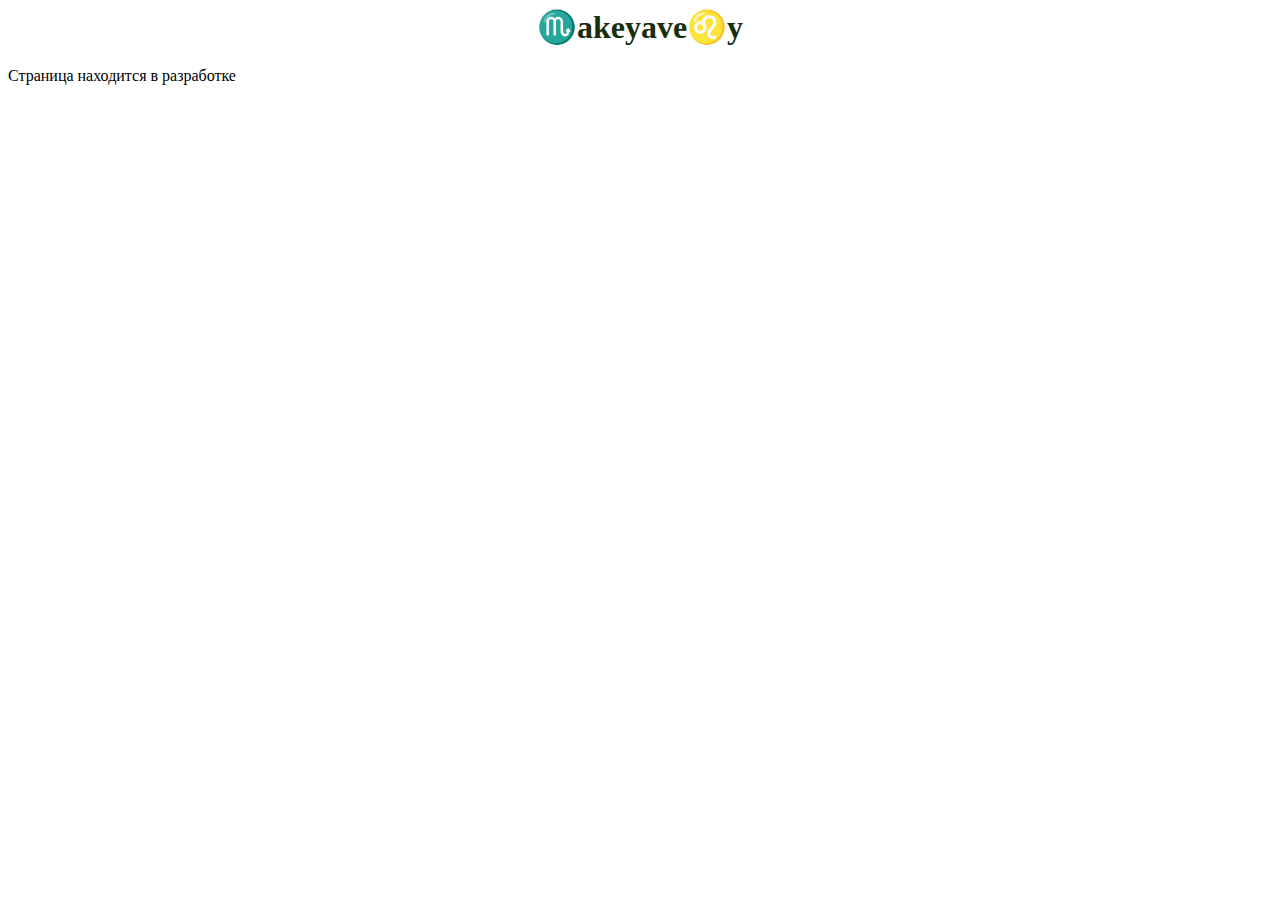
==== index.html @ 4f44c7d2 "Init" ====
<html>
  <head>
    <meta charset="utf-8">
    <title>makeyavelly</title>
    <link rel="shortcut icon" href="images/icon.png"/>
    <link rel="stylesheet" href="styles/main.css"/>
  </head>
  <body>
    <h1>♏akeyave♌y</h1>
    <p>Страница находится в разработке</p>
  </body>
</html>
---- styles/main.css ----
body {
}

h1 {
  color: #182f0c;
  text-align: center;
}
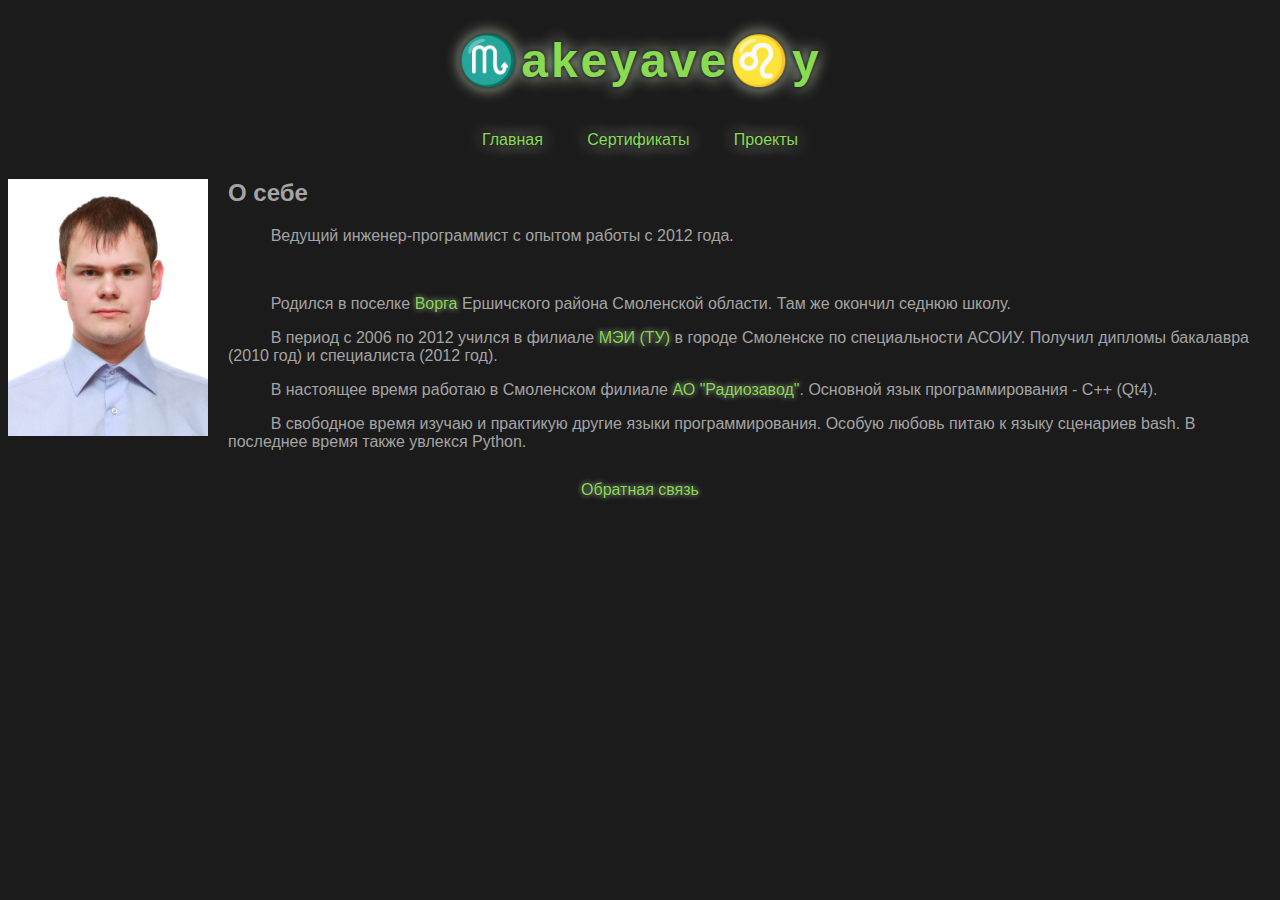
==== commit fbed6635: "Добавление главной страницы" ====
--- a/index.html
+++ b/index.html
@@ -1,12 +1,56 @@
-<html>
+<!doctype html>
+<html lang=ru>
   <head>
     <meta charset="utf-8">
     <title>makeyavelly</title>
-    <link rel="shortcut icon" href="images/icon.png"/>
-    <link rel="stylesheet" href="styles/main.css"/>
+    <link rel="shortcut icon" href="images/icon.png">
+    <link rel="stylesheet" type="text/css" href="styles/main.css">
   </head>
   <body>
-    <h1>♏akeyave♌y</h1>
-    <p>Страница находится в разработке</p>
+    <header>
+      <h1>
+        <a href="index.html">&#9807;akeyave&#9804;y</a>
+      </h1>
+      <nav>
+        <a href="index.html">Главная</a>
+        <a href="sertificate.html">Сертификаты</a>
+        <a href="project.html">Проекты</a>
+      </nav>
+    </header>
+
+    <main>
+      <div class="photo">
+        <img src="images/photo.main.png" width="200px">
+      </div>
+
+      <section>
+        <h2>О себе</h2>
+        <p>
+          Ведущий инженер-программист с опытом работы с 2012 года.
+        </p>
+        <br>
+        <p>
+          Родился в поселке <a href="https://www.google.ru/maps/place/53%C2%B045'26.8%22N+32%C2%B044'59.3%22E" target="_blank">Ворга</a> Ершичского района Смоленской области.
+          Там же окончил седнюю школу.
+        </p>
+        <p>
+          В период с 2006 по 2012 учился в филиале <a href="http://sbmpei.ru/" target="_blank">МЭИ (ТУ)</a> в городе Смоленске по специальности АСОИУ.
+          Получил дипломы бакалавра (2010 год) и специалиста (2012 год).
+        </p>
+        <p>
+          В настоящее время работаю в Смоленском филиале <a href="https://www.penza-radiozavod.ru/" target="_blank">АО "Радиозавод"</a>.
+          Основной язык программирования - C++ (Qt4).
+        </p>
+        <p>
+          В свободное время изучаю и практикую другие языки программирования.
+          Особую любовь питаю к языку сценариев bash.
+          В последнее время также увлекся Python.
+        </p>
+      </section>
+    </main>
+
+    <footer>
+      <a href="contact.html">Обратная связь</a>
+    </footer>
   </body>
 </html>
--- a/styles/main.css
+++ b/styles/main.css
@@ -1,7 +1,76 @@
 body {
+  font-family: "Trebuchet MS", sans-serif;
+  background-color: #1b1b1b;
+  color: #a4a4a4;
 }
 
-h1 {
-  color: #182f0c;
+a {
+  color: #8ada52;
+  text-shadow: 0px 0px 3px black,
+               0px 0px 5px #e4f7d7;
+  text-decoration: inherit;
+}
+
+a:hover {
+  text-shadow: 0px 0px 5px black,
+               0px 0px 8px #e4f7d7;
+}
+
+
+header {
+  color: #8ada52;
   text-align: center;
+  padding-bottom: 10px;
 }
+
+header h1 {
+  font-size: 36pt;
+  letter-spacing: 3px;
+  padding-bottom: 10px;
+}
+
+/* header h1:before {
+  content: url(../images/icon.png);
+  display: inline-block;
+  max-height: 24px;
+  margin-right: 10px;
+} */
+
+header a {
+  text-shadow: 0px 0px 5px black,
+               0px 0px 16px #e4f7d7;
+}
+
+header a:hover {
+  text-shadow: 0px 0px 5px black,
+               0px 0px 24px #e4f7d7;
+}
+
+header nav a {
+  padding: 20px;
+}
+
+
+main {
+  margin-top: 20px;
+  margin-bottom: 20px;
+}
+
+p {
+  text-indent: 32pt;
+}
+
+.photo {
+  float: left;
+  margin-right: 20px;
+  margin-bottom: 20px;
+}
+
+
+footer {
+  float: right;
+  width: 100%;
+  text-align: center;
+  padding-top: 10px;
+  padding-bottom: 10px;
+}
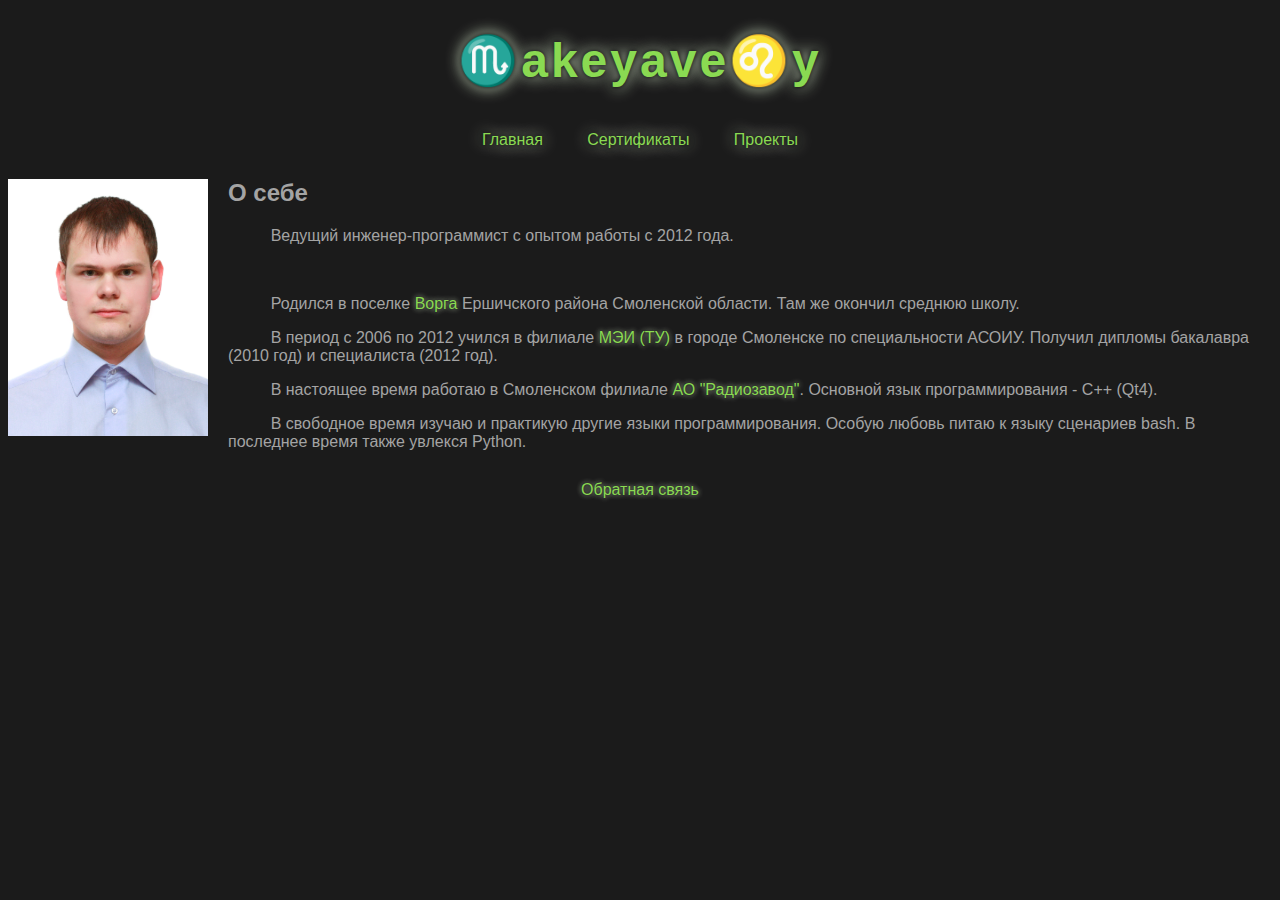
==== commit daf51de1: "Исправление опечатки" ====
--- a/index.html
+++ b/index.html
@@ -4,7 +4,7 @@
     <meta charset="utf-8">
     <title>makeyavelly</title>
     <link rel="shortcut icon" href="images/icon.png">
-    <link rel="stylesheet" type="text/css" href="styles/main.css">
+    <link rel="stylesheet" type="text/css" href="css/style.css">
   </head>
   <body>
     <header>
@@ -31,7 +31,7 @@
         <br>
         <p>
           Родился в поселке <a href="https://www.google.ru/maps/place/53%C2%B045'26.8%22N+32%C2%B044'59.3%22E" target="_blank">Ворга</a> Ершичского района Смоленской области.
-          Там же окончил седнюю школу.
+          Там же окончил среднюю школу.
         </p>
         <p>
           В период с 2006 по 2012 учился в филиале <a href="http://sbmpei.ru/" target="_blank">МЭИ (ТУ)</a> в городе Смоленске по специальности АСОИУ.
--- a/css/style.css
+++ b/css/style.css
@@ -0,0 +1,104 @@
+body {
+  font-family: "Trebuchet MS", sans-serif;
+  background-color: #1b1b1b;
+  color: #a4a4a4;
+}
+
+a {
+  color: #8ada52;
+  text-shadow: 0px 0px 3px black,
+               0px 0px 5px #e4f7d7;
+  text-decoration: inherit;
+}
+
+a:hover {
+  text-shadow: 0px 0px 5px black,
+               0px 0px 8px #e4f7d7;
+}
+
+
+header {
+  color: #8ada52;
+  text-align: center;
+  padding-bottom: 10px;
+}
+
+header h1 {
+  font-size: 36pt;
+  letter-spacing: 3px;
+  padding-bottom: 10px;
+}
+
+/* header h1:before {
+  content: url(../images/icon.png);
+  display: inline-block;
+  max-height: 24px;
+  margin-right: 10px;
+} */
+
+header a {
+  text-shadow: 0px 0px 5px black,
+               0px 0px 16px #e4f7d7;
+}
+
+header a:hover {
+  text-shadow: 0px 0px 5px black,
+               0px 0px 24px #e4f7d7;
+}
+
+header nav a {
+  padding: 20px;
+}
+
+
+main {
+  margin-top: 20px;
+  margin-bottom: 20px;
+}
+
+p {
+  text-indent: 32pt;
+}
+
+.photo {
+  float: left;
+  margin-right: 20px;
+  margin-bottom: 20px;
+}
+
+.details-header {
+  text-indent: 32pt;
+  color: #8ada52;
+  cursor: pointer;
+  text-shadow: 0px 0px 3px black,
+               0px 0px 5px #e4f7d7;
+}
+
+details:active, :hover, :focus {
+    outline: 0;
+    outline-offset: 0;
+}
+
+.details-header:hover {
+  text-shadow: 0px 0px 5px black,
+               0px 0px 8px #e4f7d7;
+}
+
+details summary::-webkit-details-marker {
+    display: none
+}
+
+center img {
+  max-width: 100%;
+  max-width: 600px;
+  padding-top: 20px;
+}
+
+
+footer {
+  float: right;
+  width: 100%;
+  text-align: center;
+  padding-top: 10px;
+  padding-bottom: 10px;
+}
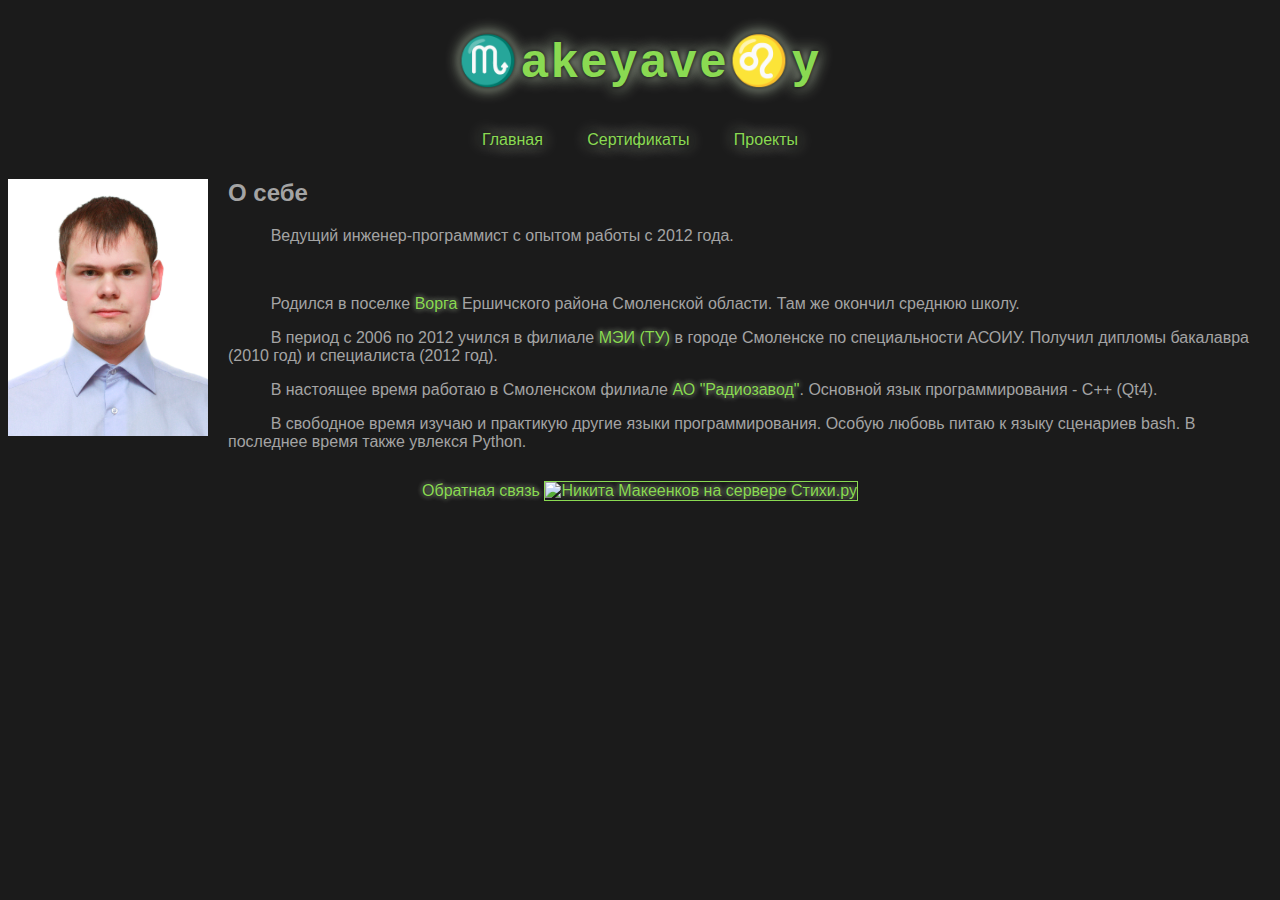
==== commit 87e29912: "Добавление ссылки на stihi.ru" ====
--- a/index.html
+++ b/index.html
@@ -51,6 +51,7 @@
 
     <footer>
       <a href="contact.html">Обратная связь</a>
+      <a href="https://stihi.ru/avtor/makeyavelly"><img src="https://stihi.ru/images/author88x31.gif" width="88" height="31" border="1" alt="Никита Макеенков на сервере Стихи.ру"></a>
     </footer>
   </body>
 </html>
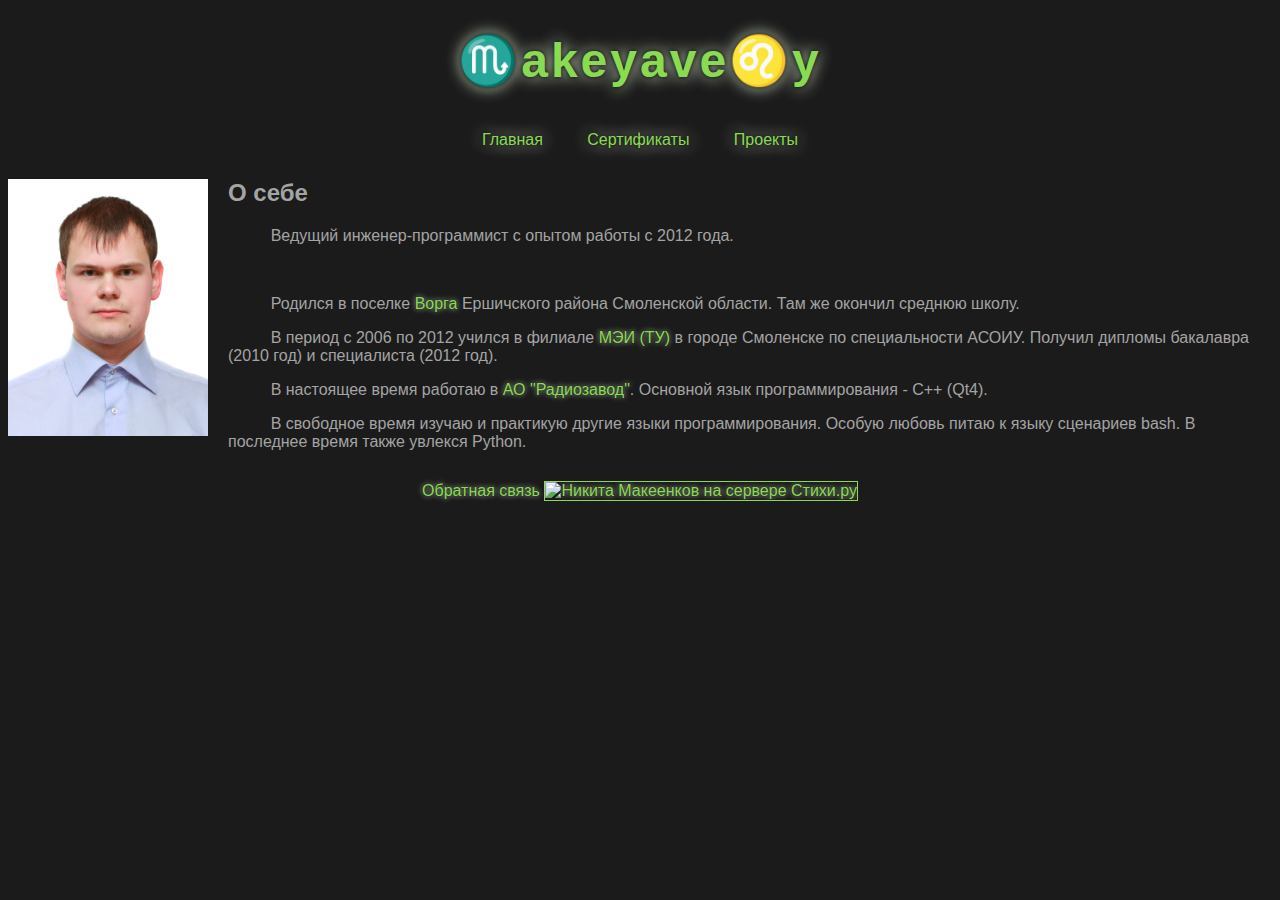
==== commit 0e2dd266: "Update index.html" ====
--- a/index.html
+++ b/index.html
@@ -38,7 +38,7 @@
           Получил дипломы бакалавра (2010 год) и специалиста (2012 год).
         </p>
         <p>
-          В настоящее время работаю в Смоленском филиале <a href="https://www.penza-radiozavod.ru/" target="_blank">АО "Радиозавод"</a>.
+          В настоящее время работаю в <a href="https://www.penza-radiozavod.ru/" target="_blank">АО "Радиозавод"</a>.
           Основной язык программирования - C++ (Qt4).
         </p>
         <p>
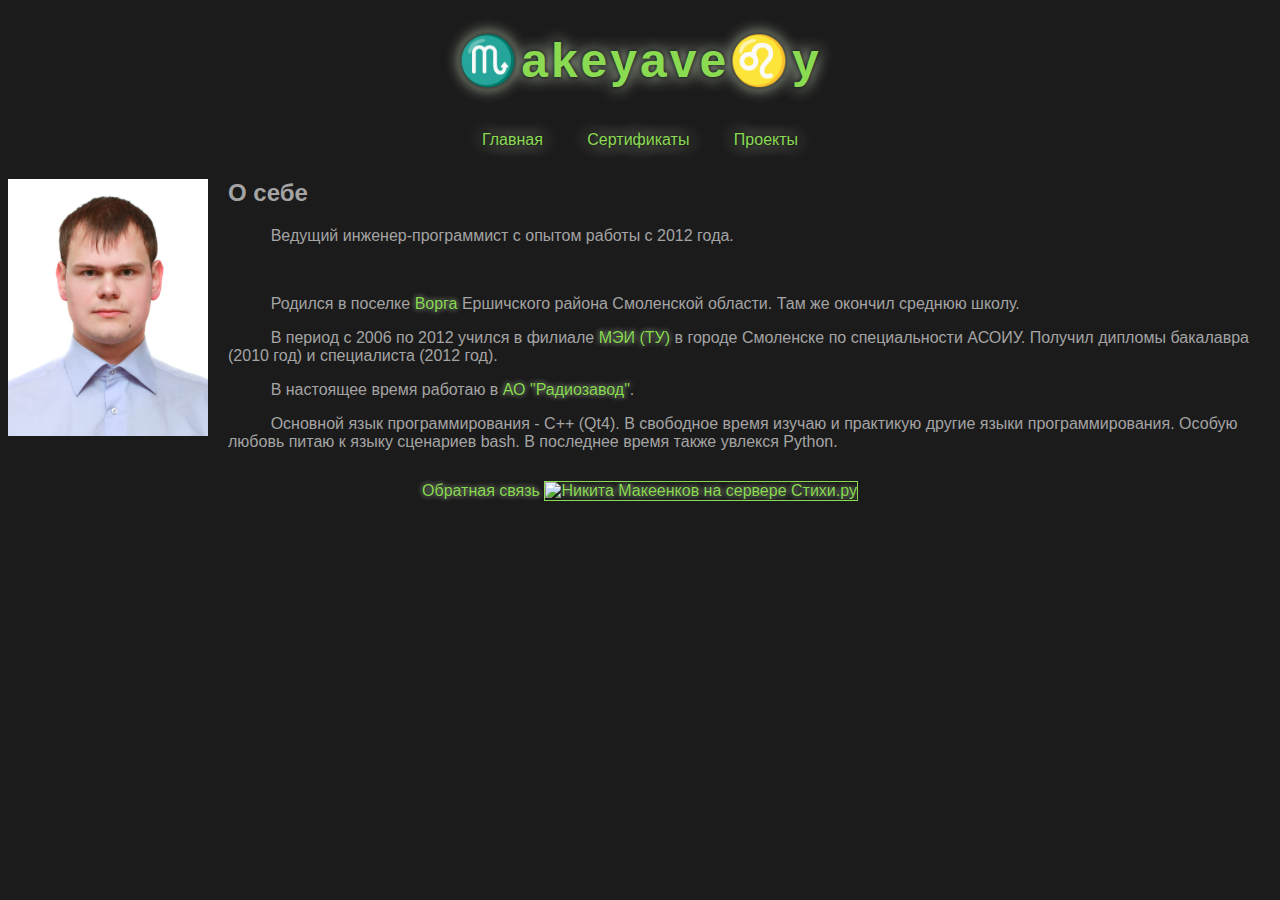
==== commit 791d9185: "Update index.html" ====
--- a/index.html
+++ b/index.html
@@ -39,9 +39,9 @@
         </p>
         <p>
           В настоящее время работаю в <a href="https://www.penza-radiozavod.ru/" target="_blank">АО "Радиозавод"</a>.
-          Основной язык программирования - C++ (Qt4).
         </p>
         <p>
+          Основной язык программирования - C++ (Qt4).
           В свободное время изучаю и практикую другие языки программирования.
           Особую любовь питаю к языку сценариев bash.
           В последнее время также увлекся Python.
